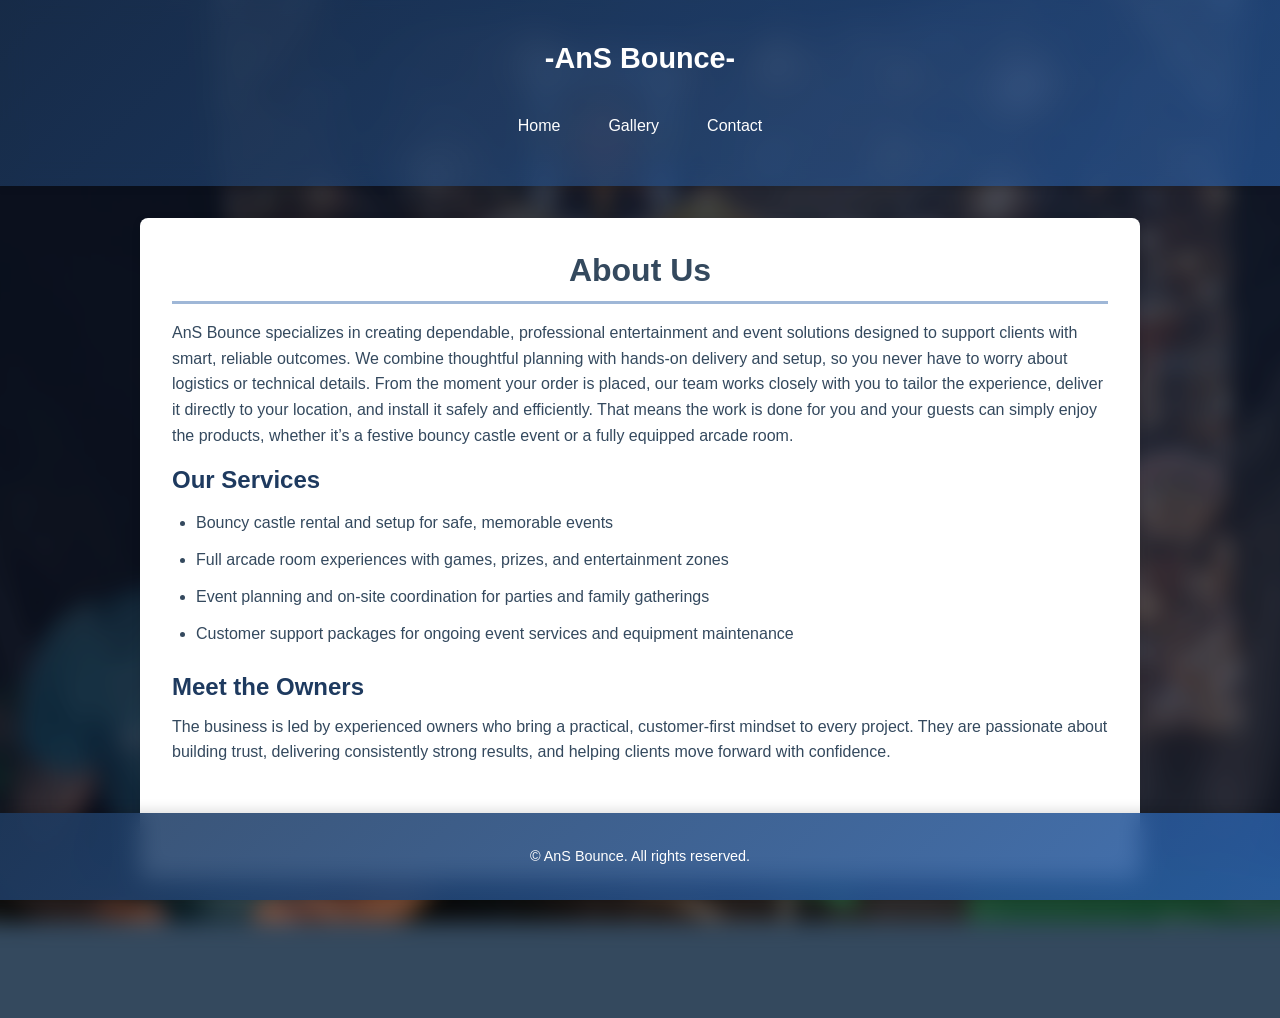
==== index.html @ 44bed1c5 "Add files via upload" ====
<!DOCTYPE html>
<html lang="en">
<head>
    <meta charset="UTF-8">
    <meta name="viewport" content="width=device-width, initial-scale=1.0">
    <title>AnS Bounce</title>
    <link rel="stylesheet" href="style.css">
</head>
<body class="home">
    <header>
        <h1>-AnS Bounce-</h1>
        <nav>
            <ul>
                <li><a href="#">Home</a></li>
                <li><a href="gallery.html">Gallery</a></li>
                <li><a href="contact.html">Contact</a></li>
            </ul>
        </nav>
    </header>
    
    <section>
        <h2>About Us</h2>
        <p>AnS Bounce specializes in creating dependable, professional entertainment and event solutions designed to support clients with smart, reliable outcomes. We combine thoughtful planning with hands-on delivery and setup, so you never have to worry about logistics or technical details. From the moment your order is placed, our team works closely with you to tailor the experience, deliver it directly to your location, and install it safely and efficiently. That means the work is done for you and your guests can simply enjoy the products, whether it’s a festive bouncy castle event or a fully equipped arcade room.</p>

        <article>
            <h3>Our Services</h3>
            <ul>
                <li>Bouncy castle rental and setup for safe, memorable events</li>
                <li>Full arcade room experiences with games, prizes, and entertainment zones</li>
                <li>Event planning and on-site coordination for parties and family gatherings</li>
                <li>Customer support packages for ongoing event services and equipment maintenance</li>
            </ul>
        </article>

        <article>
            <h3>Meet the Owners</h3>
            <p>The business is led by experienced owners who bring a practical, customer-first mindset to every project. They are passionate about building trust, delivering consistently strong results, and helping clients move forward with confidence.</p>
        </article>
    </section>

    <footer>
        <p>© AnS Bounce. All rights reserved.</p>
    </footer>

    <script src="app.js"></script>
</body>
</html>
---- style.css ----
/* ========== PROFESSIONAL BUSINESS STYLESHEET ========== */

/* ========== ROOT & GLOBAL STYLES ========== */
:root {
    --primary-color: #1e3a5f;
    --secondary-color: #2a5fa7;
    --accent-color: #e74c3c;
    --light-gray: #ecf0f1;
    --medium-gray: #bdc3c7;
    --dark-gray: #34495e;
    --white: #ffffff;
    --shadow: 0 2px 8px rgba(0, 0, 0, 0.1);
    --shadow-hover: 0 4px 12px rgba(0, 0, 0, 0.15);
    --transition: all 0.3s ease;
}

* {
    margin: 0;
    padding: 0;
    box-sizing: border-box;
}

html {
    scroll-behavior: smooth;
}

body {
    display: flex;
    flex-direction: column;
    min-height: 100vh;
    font-family: 'Segoe UI', Tahoma, Geneva, Verdana, sans-serif;
    font-size: 16px;
    line-height: 1.6;
    color: var(--dark-gray);
    background-color: var(--light-gray);
    padding-bottom: 140px;
}

body.home {
    min-height: 100vh;
    position: relative;
    background-color: var(--dark-gray);
    color: var(--white);
}

body.home::before {
    content: "";
    position: fixed;
    inset: 0;
    z-index: -2;
    background-image: url("images/Ans-Main-PC.jpg");
    background-size: cover;
    background-position: center;
    background-repeat: no-repeat;
    filter: blur(10px) brightness(0.55);
    transform: scale(1.05);
}

body.home::after {
    content: "";
    position: fixed;
    inset: 0;
    z-index: -1;
    background: rgba(18, 33, 63, 0.35);
}

body.page-background {
    min-height: 100vh;
    position: relative;
    background-color: var(--dark-gray);
    color: var(--white);
}

body.page-background::before,
body.page-background::after {
    content: "";
    position: fixed;
    inset: 0;
}

body.page-background::before {
    z-index: -2;
    background-size: cover;
    background-position: center;
    background-repeat: no-repeat;
    filter: blur(10px) brightness(0.55);
    transform: scale(1.05);
}

body.bg-main::before {
    background-image: url("images/Ans-Main-PC.jpg");
}

body.bg-alt::before {
    background-image: url("images/Ans-Main-PC2.jpg");
}

body.page-background::after {
    background: rgba(18, 33, 63, 0.35);
}

body.page-background header,
body.page-background section,
body.home header,
body.home section {
    position: relative;
    z-index: 1;
    color: var(--dark-gray);
}

body.page-background header h1,
body.home header h1 {
    color: var(--white);
}

body.page-background section h2,
body.home section h2 {
    color: var(--dark-gray);
    border-bottom-color: rgba(42, 95, 167, 0.45);
}

/* ========== TYPOGRAPHY ========== */
h1, h2, h3, h4, h5, h6 {
    color: var(--primary-color);
    font-weight: 600;
    margin-bottom: 0.5em;
    line-height: 1.3;
}

h1 {
    font-size: 2.5em;
    text-align: center;
}

h2 {
    font-size: 2em;
    border-bottom: 3px solid var(--secondary-color);
    padding-bottom: 0.3em;
    text-align: center;
}

h3 {
    font-size: 1.5em;
}

p {
    margin-bottom: 1em;
    color: var(--dark-gray);
}

a {
    color: var(--secondary-color);
    text-decoration: none;
    transition: var(--transition);
}

a:hover {
    color: var(--accent-color);
}

/* ========== HEADER & NAVIGATION ========== */
header {
    background: linear-gradient(135deg, rgba(30, 58, 95, 0.65) 0%, rgba(42, 95, 167, 0.65) 100%);
    color: var(--white);
    padding: 2rem 0;
    box-shadow: var(--shadow);
    position: sticky;
    top: 0;
    z-index: 101;
    backdrop-filter: blur(12px);
    -webkit-backdrop-filter: blur(12px);
}

header h1 {
    color: var(--white);
    margin: 0.5rem 0;
    font-size: 1.8em;
}

nav {
    margin-top: 1.5rem;
}

nav ul {
    list-style-type: none;
    display: flex;
    flex-wrap: wrap;
    justify-content: center;
    gap: 0;
}

nav ul li {
    margin: 0;
}

nav ul li a {
    color: var(--white);
    padding: 0.75rem 1.5rem;
    display: block;
    font-weight: 500;
    transition: var(--transition);
    border-bottom: 3px solid transparent;
}

nav ul li a:hover {
    background-color: rgba(0, 0, 0, 0.1);
    border-bottom-color: var(--accent-color);
    color: var(--white);
}

/* ========== MAIN CONTENT ========== */
body > section {
    flex: 1;
    max-width: 1200px;
    margin: 2rem auto 0;
    padding: 2rem;
    background-color: var(--white);
    border-radius: 8px;
    box-shadow: var(--shadow);
    min-height: calc(100vh - 240px);
}

/* Index page specific styling - narrower content */
body.home > section {
    max-width: 1000px;
}

/* Contact page specific styling - wider content on larger screens */
body.page-background.bg-main > section {
    max-width: 1400px;
}

section {
    padding: 2rem;
}

section ul {
    margin: 1rem 0 1.5rem 0;
    padding-left: 1.5rem;
    color: var(--dark-gray);
}

section ul li {
    margin-bottom: 0.75rem;
    line-height: 1.55;
}

/* ========== BUTTONS ========== */
button, .btn {
    background-color: var(--secondary-color);
    color: var(--white);
    padding: 0.75rem 1.5rem;
    font-size: 1rem;
    border: none;
    border-radius: 4px;
    cursor: pointer;
    font-weight: 600;
    transition: var(--transition);
    box-shadow: var(--shadow);
}

button:hover, .btn:hover {
    background-color: var(--accent-color);
    transform: translateY(-2px);
    box-shadow: var(--shadow-hover);
}

button:active, .btn:active {
    transform: translateY(0);
}

/* ========== FORMS ========== */
form {
    display: flex;
    flex-direction: column;
    gap: 1.5rem;
    max-width: 600px;
}

/* Contact page form - wider on larger screens */
body.page-background.bg-main form {
    max-width: 800px;
}

label {
    font-weight: 600;
    color: var(--primary-color);
    margin-bottom: 0.5rem;
    display: block;
}

input[type="text"],
input[type="email"],
input[type="phone"],
input[type="password"],
textarea,
select {
    padding: 0.75rem;
    border: 2px solid var(--medium-gray);
    border-radius: 4px;
    font-size: 1rem;
    font-family: inherit;
    transition: var(--transition);
    background-color: var(--white);
}

input[type="text"]:focus,
input[type="email"]:focus,
input[type="phone"]:focus,
input[type="password"]:focus,
textarea:focus,
select:focus {
    outline: none;
    border-color: var(--secondary-color);
    box-shadow: 0 0 0 3px rgba(42, 95, 167, 0.1);
}

textarea {
    resize: vertical;
    min-height: 120px;
}

/* Larger textarea width on bigger screens */
@media (min-width: 768px) {
    textarea {
        width: 100%;
        max-width: 700px;
    }
}

@media (min-width: 1024px) {
    textarea {
        max-width: 900px;
    }
}

@media (min-width: 1440px) {
    textarea {
        max-width: 1000px;
    }
}

/* ========== GALLERY ========== */
.gallery {
    display: grid;
    grid-template-columns: repeat(auto-fit, minmax(280px, 1fr));
    gap: 2rem;
    margin-top: 2rem;
}

.gallery img {
    width: 100%;
    height: 250px;
    object-fit: cover;
    border-radius: 8px;
    box-shadow: var(--shadow);
    transition: var(--transition);
    cursor: pointer;
}

.gallery img:hover {
    transform: scale(1.05);
    box-shadow: var(--shadow-hover);
}

/* ========== CAROUSEL / SCROLLABLE GALLERY ========== */
.carousel-container {
    margin-top: 3rem;
    margin-bottom: 3rem;
}

.carousel-wrapper {
    position: relative;
    overflow: hidden;
    border-radius: 8px;
    box-shadow: var(--shadow);
}

.carousel {
    display: flex;
    transition: transform 0.5s ease;
    scroll-behavior: smooth;
}

.carousel-item {
    min-width: 100%;
    display: flex;
    justify-content: center;
    align-items: center;
    background-color: var(--light-gray);
}

.carousel-item img {
    max-width: 100%;
    height: 400px;
    object-fit: contain;
    display: block;
}

.carousel-btn {
    position: absolute;
    top: 50%;
    transform: translateY(-50%);
    background-color: rgba(30, 58, 95, 0.7);
    color: var(--white);
    border: none;
    padding: 1rem 0.75rem;
    font-size: 1.5em;
    cursor: pointer;
    z-index: 10;
    border-radius: 4px;
    transition: var(--transition);
    user-select: none;
}

.carousel-btn:hover {
    background-color: var(--accent-color);
}

.carousel-btn.prev {
    left: 1rem;
}

.carousel-btn.next {
    right: 1rem;
}

.carousel-indicators {
    display: flex;
    justify-content: center;
    gap: 0.5rem;
    margin-top: 1.5rem;
}

.indicator {
    width: 20px;
    height: 16px;
    border-radius: 50%;
    background-color: var(--medium-gray);
    cursor: pointer;
    transition: opacity 0.3s ease, box-shadow 0.3s ease;
    border: none;
    padding: 0;
    opacity: 0.6;
    box-shadow: none;
}

.indicator:hover {
    opacity: 0.8;
    background-color: var(--medium-gray);
    transform: none;
    box-shadow: none;
}

.indicator.active {
    background-color: var(--secondary-color);
    opacity: 1;
    box-shadow: 0 0 8px rgba(42, 95, 167, 0.4);
}

/* ========== FOOTER ========== */
footer {
    background: linear-gradient(135deg, rgba(30, 58, 95, 0.88) 0%, rgba(42, 95, 167, 0.88) 100%);
    color: var(--white);
    text-align: center;
    padding: 2rem;
    box-shadow: 0 -2px 12px rgba(0, 0, 0, 0.15);
    position: fixed;
    left: 0;
    bottom: 0;
    width: 100%;
    z-index: 102;
    backdrop-filter: blur(12px);
    -webkit-backdrop-filter: blur(12px);
}

footer p {
    color: var(--white);
    margin: 0;
    font-size: 0.9em;
}

/* ========== RESPONSIVE DESIGN ========== */
@media (max-width: 768px) {
    h1 {
        font-size: 1.8em;
    }

    h2 {
        font-size: 1.5em;
    }

    nav ul {
        flex-direction: column;
        gap: 0;
    }

    nav ul li a {
        padding: 0.5rem 1rem;
    }

    body > section {
        margin: 1rem auto 0;
        padding: 1.5rem;
        min-height: calc(100vh - 200px);
    }

    .carousel-item img {
        height: 300px;
    }

    .carousel-btn {
        padding: 0.75rem 0.5rem;
        font-size: 1.2em;
    }

    .carousel-btn.prev {
        left: 0.5rem;
    }

    .carousel-btn.next {
        right: 0.5rem;
    }

    .gallery {
        grid-template-columns: repeat(auto-fit, minmax(200px, 1fr));
        gap: 1rem;
    }

    .gallery img {
        height: 200px;
    }

    form {
        max-width: 100%;
    }
}

@media (max-width: 480px) {
    header h1 {
        font-size: 1.4em;
    }

    h2 {
        font-size: 1.3em;
    }

    nav ul {
        flex-direction: column;
    }

    body > section {
        margin: 0.5rem auto 0;
        padding: 1rem;
        min-height: calc(100vh - 180px);
    }

    .carousel-item img {
        height: 250px;
    }

    .carousel-btn {
        padding: 0.5rem 0.4rem;
        font-size: 1em;
    }

    .gallery {
        grid-template-columns: 1fr;
    }

    button, .btn {
        padding: 0.75rem 1rem;
        font-size: 0.95em;
    }
}

@media (max-width: 768px) {
    body.home::before,
    body.bg-main::before,
    body.bg-alt::before {
        background-image: url("images/Ans-Main-Phone.jpg");
    }
}
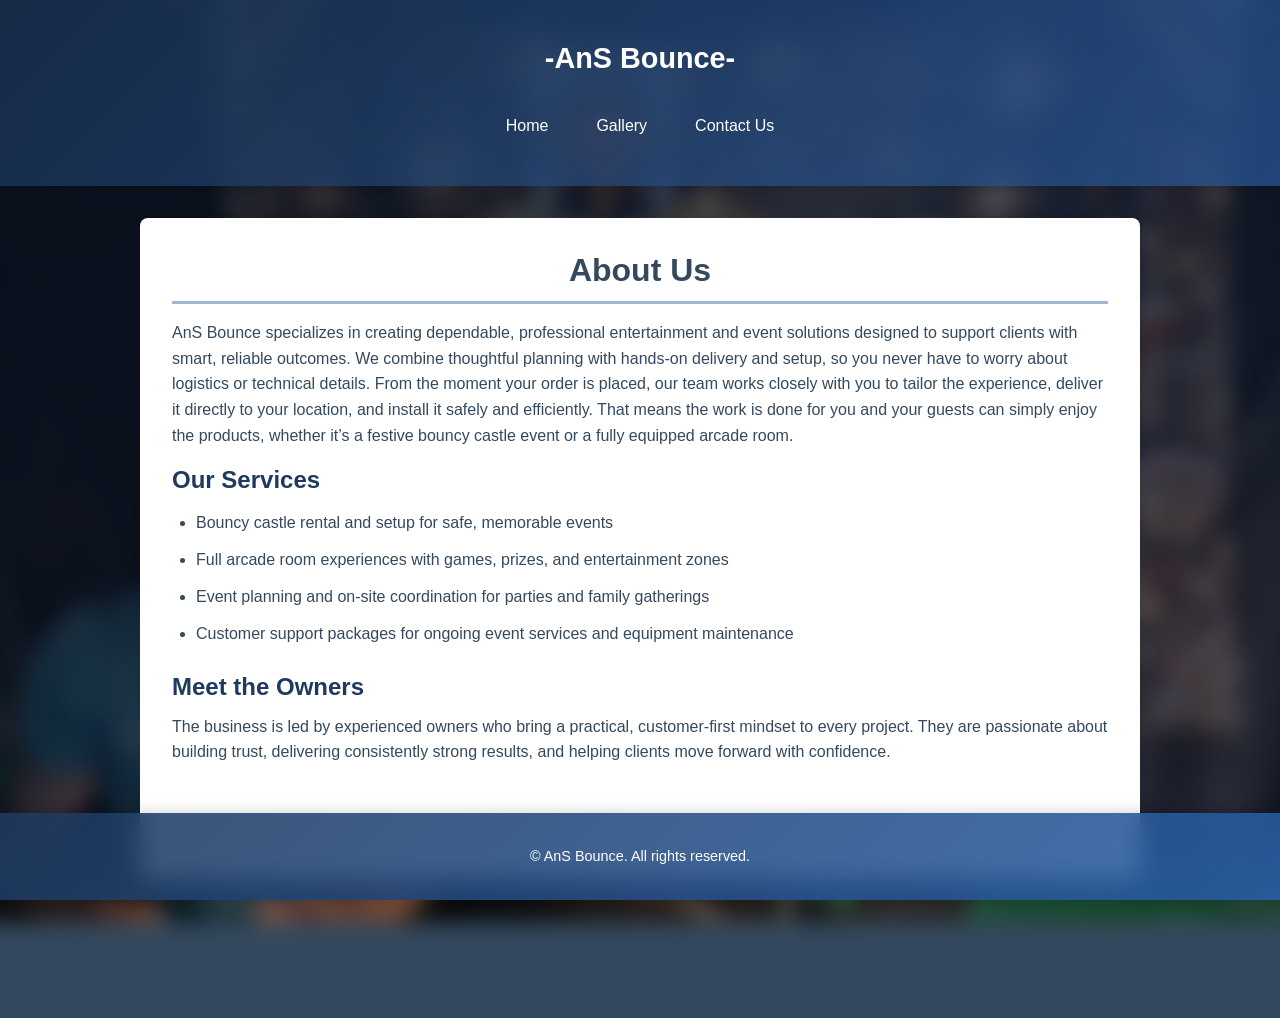
==== commit 454fed16: "Add files via upload" ====
--- a/index.html
+++ b/index.html
@@ -13,7 +13,7 @@
             <ul>
                 <li><a href="#">Home</a></li>
                 <li><a href="gallery.html">Gallery</a></li>
-                <li><a href="contact.html">Contact</a></li>
+                <li><a href="contact.html">Contact Us</a></li>
             </ul>
         </nav>
     </header>
--- a/style.css
+++ b/style.css
@@ -340,6 +340,27 @@
     }
 }
 
+/* ========== CONTACT INFO ========== */
+.contact-info {
+    margin-top: 2rem;
+    padding: 1.5rem;
+    background-color: var(--white);
+    border-radius: 8px;
+    box-shadow: var(--shadow);
+    text-align: center;
+}
+
+.contact-info h3 {
+    color: var(--primary-color);
+    margin-bottom: 1rem;
+}
+
+.contact-info p {
+    font-size: 1.1rem;
+    color: var(--dark-gray);
+    margin: 0.5rem 0;
+}
+
 /* ========== GALLERY ========== */
 .gallery {
     display: grid;
@@ -348,7 +369,8 @@
     margin-top: 2rem;
 }
 
-.gallery img {
+.gallery img,
+.gallery video {
     width: 100%;
     height: 250px;
     object-fit: cover;
@@ -356,11 +378,61 @@
     box-shadow: var(--shadow);
     transition: var(--transition);
     cursor: pointer;
-}
-
-.gallery img:hover {
+    display: block;
+}
+
+.gallery img:hover,
+.gallery video:hover {
     transform: scale(1.05);
     box-shadow: var(--shadow-hover);
+}
+
+.gallery-header {
+    display: flex;
+    justify-content: space-between;
+    align-items: center;
+    gap: 1rem;
+    margin-top: 2rem;
+    flex-wrap: wrap;
+}
+
+.media-filter {
+    display: inline-flex;
+    align-items: center;
+    gap: 0.5rem;
+    flex-wrap: wrap;
+}
+
+.media-filter span {
+    font-weight: 600;
+}
+
+.filter-btn {
+    border: 1px solid var(--dark-blue);
+    background: var(--white);
+    color: var(--dark-blue);
+    padding: 0.5rem 0.9rem;
+    min-width: 5rem;
+    text-align: center;
+    border-radius: 999px;
+    cursor: pointer;
+    transition: var(--transition);
+}
+
+.filter-btn.active {
+    background: rgba(30, 58, 95, 0.12);
+    color: var(--gray-dark);
+    border-color: rgba(30, 58, 95, 0.35);
+}
+
+.filter-btn:hover {
+    background: var(--dark-blue);
+    color: var(--white);
+    border-color: var(--dark-blue);
+}
+
+.hidden {
+    display: none !important;
 }
 
 /* ========== CAROUSEL / SCROLLABLE GALLERY ========== */
@@ -388,13 +460,83 @@
     justify-content: center;
     align-items: center;
     background-color: var(--light-gray);
-}
-
-.carousel-item img {
+    position: relative;
+}
+
+.fullscreen-btn {
+    position: absolute;
+    top: 10px;
+    right: 10px;
+    background: rgba(0, 0, 0, 0.5);
+    color: white;
+    border: none;
+    width: 32px;
+    height: 32px;
+    border-radius: 50%;
+    cursor: pointer;
+    font-size: 16px;
+    display: none;
+    z-index: 10;
+    text-align: center;
+    line-height: 32px;
+    padding: 0;
+    font-family: Arial, sans-serif;
+}
+
+.fullscreen-btn:hover {
+    background: rgba(0, 0, 0, 0.7);
+}
+
+.fullscreen-exit-btn {
+    position: fixed;
+    top: 10px;
+    right: 10px;
+    z-index: 9999;
+    background: rgba(0, 0, 0, 0.5);
+    color: white;
+    border: none;
+    width: 32px;
+    height: 32px;
+    border-radius: 50%;
+    cursor: pointer;
+    font-size: 16px;
+    display: flex;
+    align-items: center;
+    justify-content: center;
+    font-family: Arial, sans-serif;
+}
+
+.fullscreen-exit-btn:hover {
+    background: rgba(0, 0, 0, 0.7);
+}
+
+@media (max-width: 768px) {
+    .fullscreen-exit-btn {
+        top: auto;
+        bottom: 20px;
+        left: 50%;
+        right: auto;
+        transform: translateX(-50%);
+        width: 48px;
+        height: 48px;
+        font-size: 20px;
+        text-align: center;
+        line-height: 48px;
+        display: block;
+    }
+}
+
+.carousel-item img,
+.carousel-item video {
     max-width: 100%;
-    height: 400px;
+    max-height: 400px;
     object-fit: contain;
     display: block;
+}
+
+.carousel-item video {
+    width: 100%;
+    height: auto;
 }
 
 .carousel-btn {
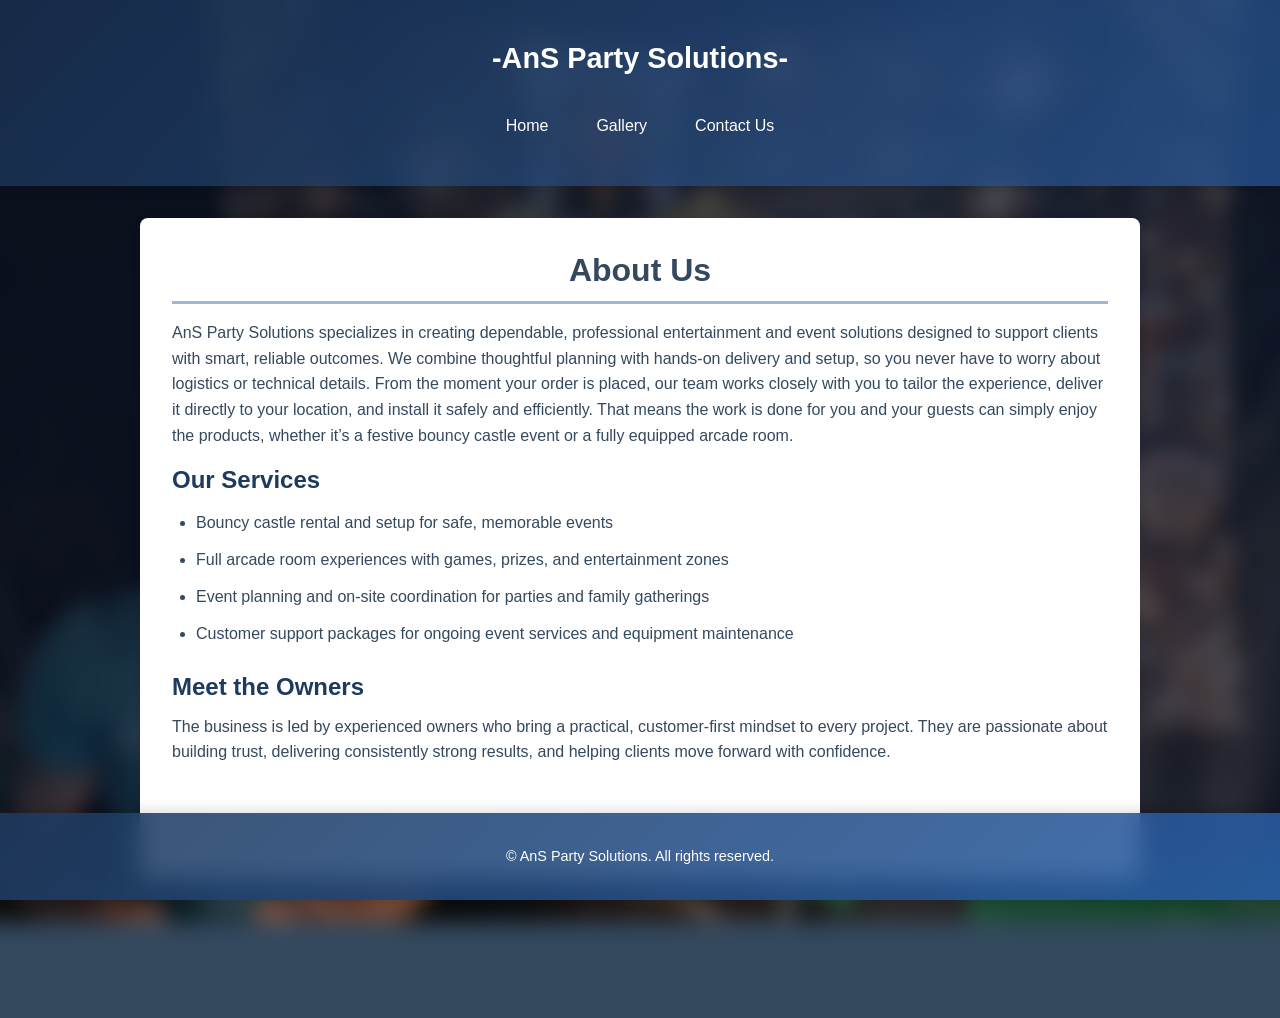
==== commit 5fcd6001: "Add files via upload" ====
--- a/index.html
+++ b/index.html
@@ -3,12 +3,12 @@
 <head>
     <meta charset="UTF-8">
     <meta name="viewport" content="width=device-width, initial-scale=1.0">
-    <title>AnS Bounce</title>
+    <title>AnS Party Solutions</title>
     <link rel="stylesheet" href="style.css">
 </head>
 <body class="home">
     <header>
-        <h1>-AnS Bounce-</h1>
+        <h1>-AnS Party Solutions-</h1>
         <nav>
             <ul>
                 <li><a href="#">Home</a></li>
@@ -20,7 +20,7 @@
     
     <section>
         <h2>About Us</h2>
-        <p>AnS Bounce specializes in creating dependable, professional entertainment and event solutions designed to support clients with smart, reliable outcomes. We combine thoughtful planning with hands-on delivery and setup, so you never have to worry about logistics or technical details. From the moment your order is placed, our team works closely with you to tailor the experience, deliver it directly to your location, and install it safely and efficiently. That means the work is done for you and your guests can simply enjoy the products, whether it’s a festive bouncy castle event or a fully equipped arcade room.</p>
+        <p>AnS Party Solutions specializes in creating dependable, professional entertainment and event solutions designed to support clients with smart, reliable outcomes. We combine thoughtful planning with hands-on delivery and setup, so you never have to worry about logistics or technical details. From the moment your order is placed, our team works closely with you to tailor the experience, deliver it directly to your location, and install it safely and efficiently. That means the work is done for you and your guests can simply enjoy the products, whether it’s a festive bouncy castle event or a fully equipped arcade room.</p>
 
         <article>
             <h3>Our Services</h3>
@@ -39,7 +39,7 @@
     </section>
 
     <footer>
-        <p>© AnS Bounce. All rights reserved.</p>
+        <p>© AnS Party Solutions. All rights reserved.</p>
     </footer>
 
     <script src="app.js"></script>
